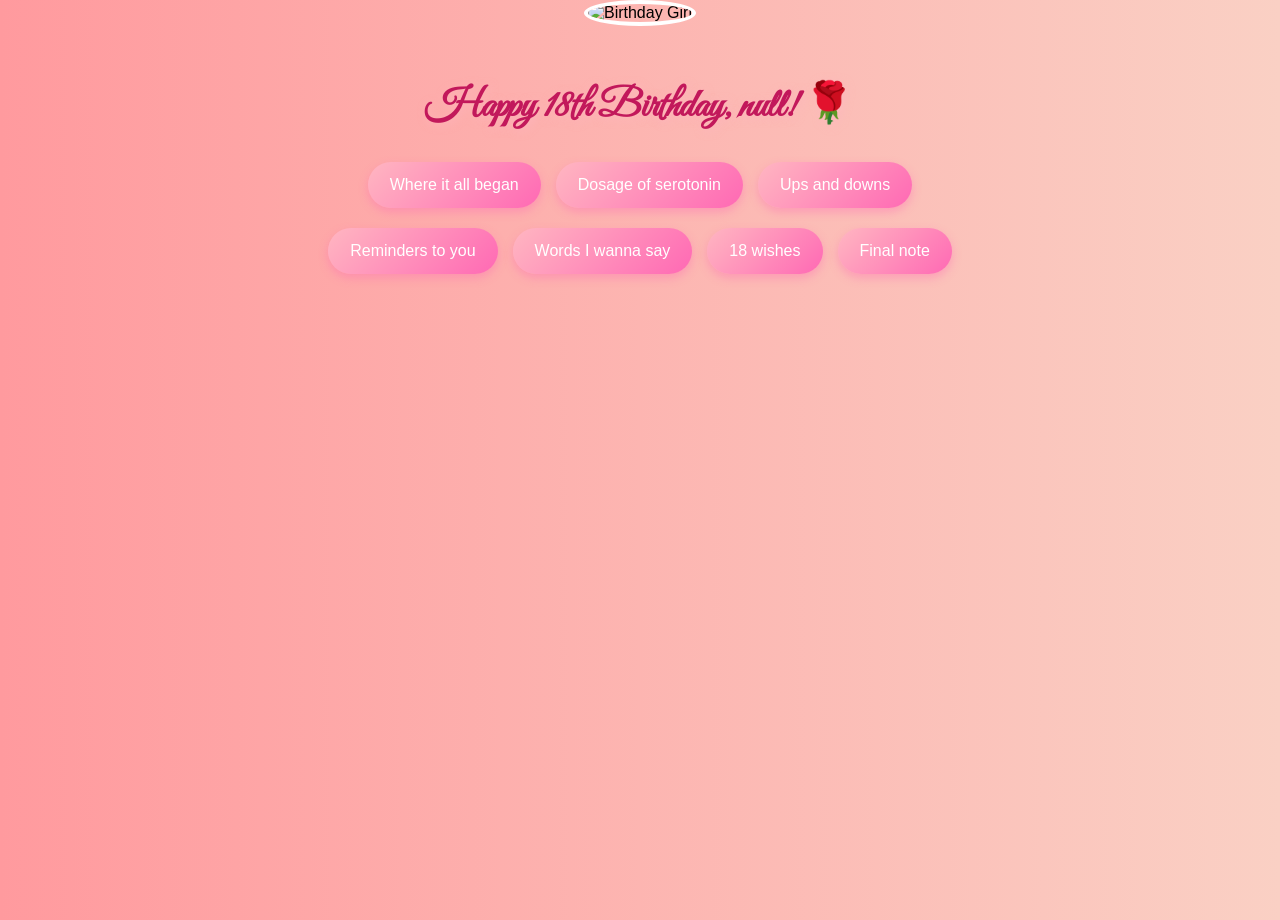
==== letters.html @ 9b54ecc3 "Add files via upload" ====
<!DOCTYPE html>
<html lang="en">
<head>
  <meta charset="UTF-8">
  <title>Birthday Letters</title>
  <link rel="stylesheet" href="style.css">
  <link href="https://fonts.googleapis.com/css2?family=Great+Vibes&family=Playfair+Display:wght@700&display=swap" rel="stylesheet">
</head>
<body>
  <div class="letters-container">
    <img src="./photo/Akira.jpg" alt="Birthday Girl" class="profile-pic">

    <h2 id="welcome"></h2>

 <div class="buttons-grid">
  <div class="row">
    <button onclick="showLetter('begin')">Where it all began</button>
    <button onclick="showLetter('serotonin')">Dosage of serotonin</button>
    <button onclick="showLetter('ups')">Ups and downs</button>
  </div>

  <div class="row">
    <button onclick="showLetter('reminders')">Reminders to you</button>
    <button onclick="showLetter('words')">Words I wanna say</button>
    <button onclick="showLetter('wishes')">18 wishes</button>
    <button onclick="showLetter('final')">Final note</button>
  </div>
</div>



    <!-- Popup modal -->
<div id="letterModal" class="modal">
  <div class="modal-content">
    <span class="close" onclick="closeModal()">&times;</span>
    <p id="letterText"></p>
  </div>
</div>

  </div>
</body>
<script src="letters.js"></script>

</html>
---- style.css ----
body {
  margin: 0;
  font-family: 'Poppins', sans-serif;
  text-align: center;
  background: linear-gradient(to right, #ff9a9e, #fad0c4);
  height: 100vh;
  display: flex;
  justify-content: center;
  align-items: center;
}

.container {
  background: white;
  padding: 30px;
  border-radius: 12px;
  box-shadow: 0 4px 15px rgba(0,0,0,0.2);
  width: 350px;
}

input {
  width: 90%;
  padding: 10px;
  margin: 10px 0;
  border: 1px solid #ccc;
  border-radius: 8px;
}

button {
  background: #ff6f61;
  color: white;
  border: none;
  padding: 12px 20px;
  border-radius: 8px;
  cursor: pointer;
  font-size: 16px;
}

button:hover {
  background: #e85c50;
}

#welcome {
  color: #c2185b; /* gold for elegance */
  font-family: 'Great Vibes', cursive; /* romantic handwritten font */
  font-size: 40px;
  text-shadow: 2px 2px 8px rgba(255, 182, 193, 0.6); /* soft pink glow */
  margin-bottom: 20px;
}



.birthday-bg {
  background: url('https://i.imgur.com/4AiXzf8.jpg') no-repeat center center/cover;
  height: 100vh;
  display: flex;
  justify-content: center;
  align-items: center;
  color: white;
  font-size: 28px;
  font-weight: bold;
  text-shadow: 2px 2px 5px black;
}
/* Rose styles */
.rose {
  position: absolute;
  width: 40px;
  height: 40px;
  background: radial-gradient(circle at 30% 30%, #ff4d6d, #b3003b);
  border-radius: 50%;
  animation: bloom 6s infinite ease-in-out;
}

.rose::before, .rose::after {
  content: '';
  position: absolute;
  width: 40px;
  height: 40px;
  background: radial-gradient(circle at 30% 30%, #ff4d6d, #b3003b);
  border-radius: 50%;
}

.rose::before {
  left: -20px;
}

.rose::after {
  left: 20px;
}

/* Bloom animation */
@keyframes bloom {
  0% { transform: scale(0.5) rotate(0deg); opacity: 0.7; }
  50% { transform: scale(1.2) rotate(15deg); opacity: 1; }
  100% { transform: scale(1) rotate(-15deg); opacity: 0.8; }
}
/* Rose base */
.rose {
  position: absolute;
  width: 20px;
  height: 20px;
  background: radial-gradient(circle at 30% 30%, #ff4d6d, #b3003b);
  border-radius: 50%;
  animation: bloom 6s infinite ease-in-out;
}

/* Petals around the rose */
.rose::before, .rose::after {
  content: '';
  position: absolute;
  width: 20px;
  height: 20px;
  background: radial-gradient(circle at 30% 30%, #ff4d6d, #b3003b);
  border-radius: 50%;
}

.rose::before {
  top: -10px;
  left: -10px;
}

.rose::after {
  top: -10px;
  left: 10px;
}

/* Extra petals */
.rose span {
  position: absolute;
  width: 20px;
  height: 20px;
  background: radial-gradient(circle at 30% 30%, #ff4d6d, #b3003b);
  border-radius: 50%;
}

.rose span:nth-child(1) { top: 10px; left: -10px; }
.rose span:nth-child(2) { top: 10px; left: 10px; }

/* Bloom animation */
@keyframes bloom {
  0% { transform: scale(0.5); opacity: 0.7; }
  50% { transform: scale(1.2); opacity: 1; }
  100% { transform: scale(1); opacity: 0.8; }
}
/* Rose flower */
.rose {
  position: absolute;
  width: 20px;
  height: 20px;
  background: radial-gradient(circle at 30% 30%, #ff4d6d, #b3003b);
  border-radius: 50%;
  animation: bloom 6s infinite ease-in-out;
}

/* Petals */
.rose::before, .rose::after {
  content: '';
  position: absolute;
  width: 20px;
  height: 20px;
  background: radial-gradient(circle at 30% 30%, #ff4d6d, #b3003b);
  border-radius: 50%;
}
.rose::before { top: -10px; left: -10px; }
.rose::after { top: -10px; left: 10px; }

/* Stem */
.stem {
  position: absolute;
  width: 4px;
  height: 40px;
  background: green;
  top: 20px;
  left: 8px;
}

/* Leaves */
.leaf {
  position: absolute;
  width: 15px;
  height: 8px;
  background: green;
  border-radius: 50% 50% 0 50%;
  top: 25px;
}
.leaf.left { left: -12px; transform: rotate(-30deg); }
.leaf.right { left: 12px; transform: rotate(30deg); }

/* Bloom animation */
@keyframes bloom {
  0% { transform: scale(0.5); opacity: 0.7; }
  50% { transform: scale(1.2); opacity: 1; }
  100% { transform: scale(1); opacity: 0.8; }
}
/* Default body style (login page stays plain) */
body {
  margin: 0;
  font-family: 'Poppins', sans-serif;
  text-align: center;
  min-height: 100vh;
}

/* Background only for letters page */
.letters-container {
  background: url('./photo/BG-Akira.jpg') no-repeat center center/cover;
  min-height: 100vh;
  padding: 20px;
}


.buttons-grid {
  display: flex;
  flex-direction: column;
  align-items: center;
  gap: 20px; /* space between rows */
  margin-top: 30px;
}

.row {
  display: flex;
  justify-content: center;
  gap: 15px; /* space between buttons */
}

/* Romantic button style */
.row button {
  padding: 14px 22px;
  background: linear-gradient(135deg, #ffb6c1, #ff69b4);
  color: white;
  font-family: 'Cursive', 'Poppins', sans-serif;
  font-size: 16px;
  border: none;
  border-radius: 25px;
  cursor: pointer;
  box-shadow: 0 4px 10px rgba(255, 105, 180, 0.4);
  transition: all 0.3s ease;
}

.row button:hover {
  background: linear-gradient(135deg, #ff69b4, #ff1493);
  transform: scale(1.05);
  box-shadow: 0 6px 15px rgba(255, 20, 147, 0.5);
}

.modal {
  display: none;
  position: fixed;
  z-index: 1000;
  left: 0; top: 0;
  width: 100%; height: 100%;
  background: rgba(0,0,0,0.6);
}

.modal-content {
  background: #fff0f5;
  margin: 5% auto;
  padding: 20px;
  border-radius: 12px;
  width: 70%;
  max-width: 600px;
  max-height: 70vh; /* limit height to 70% of screen */
  overflow-y: auto; /* enable vertical scrolling */
  animation: fadeIn 0.5s ease-in-out;
  font-size: 18px;
  line-height: 1.6;
  color: #333;
}


.close {
  float: right;
  font-size: 28px;
  cursor: pointer;
}

@keyframes fadeIn {
  from {opacity: 0; transform: scale(0.9);}
  to {opacity: 1; transform: scale(1);}
}
.profile-pic {
  width: 200px;          /* size of the picture */
  height: 200px;         /* keep it square */
  border-radius: 50%;    /* makes it a perfect circle */
  object-fit: cover;     /* ensures the image fills the circle nicely */
  margin-bottom: 20px;
  border: 4px solid white; /* optional: adds a clean border */
}
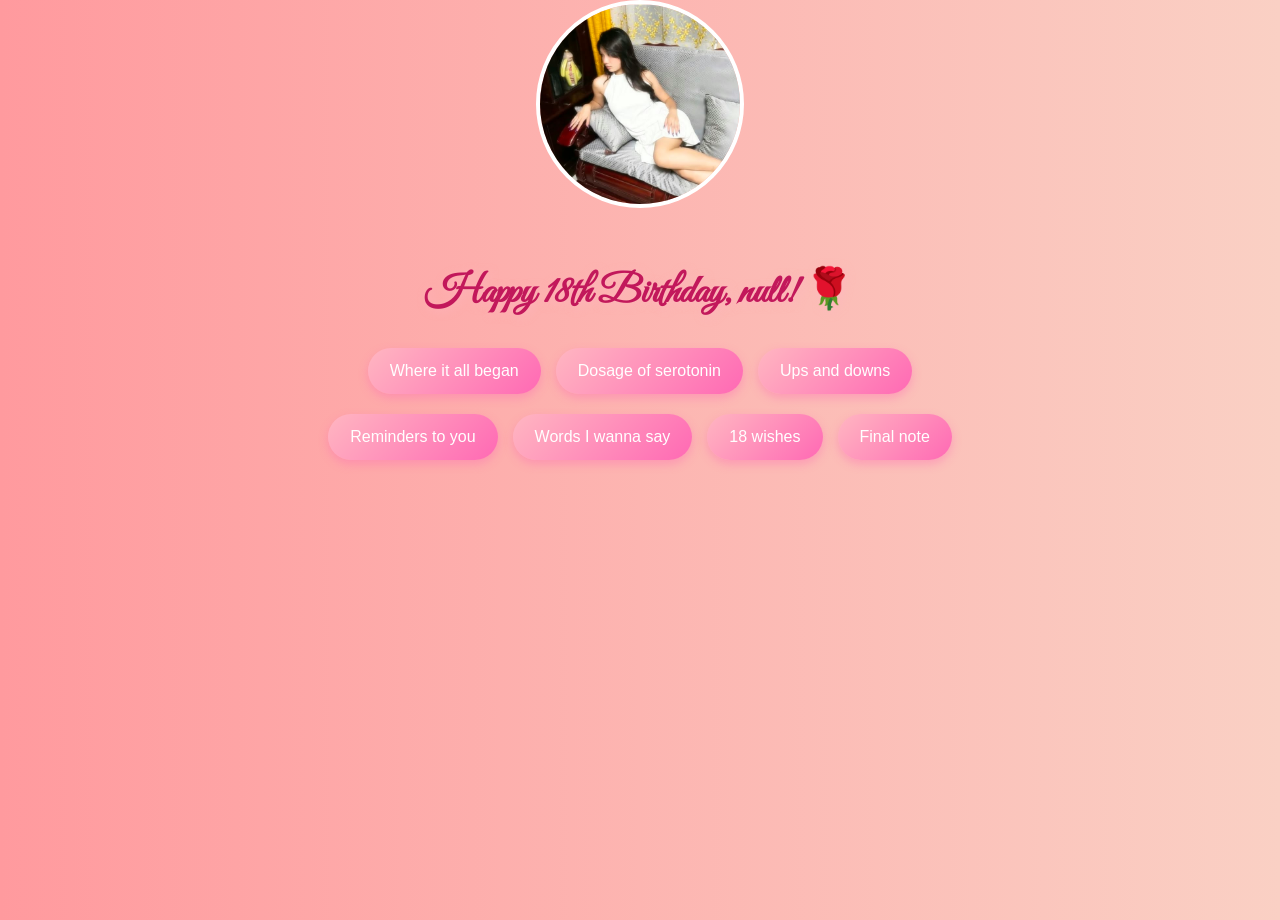
==== commit 38c25e4f: "Fix image source path in letters.html" ====
--- a/letters.html
+++ b/letters.html
@@ -8,7 +8,7 @@
 </head>
 <body>
   <div class="letters-container">
-    <img src="./photo/Akira.jpg" alt="Birthday Girl" class="profile-pic">
+    <img src="Akira.jpg" alt="Birthday Girl" class="profile-pic">
 
     <h2 id="welcome"></h2>
 
